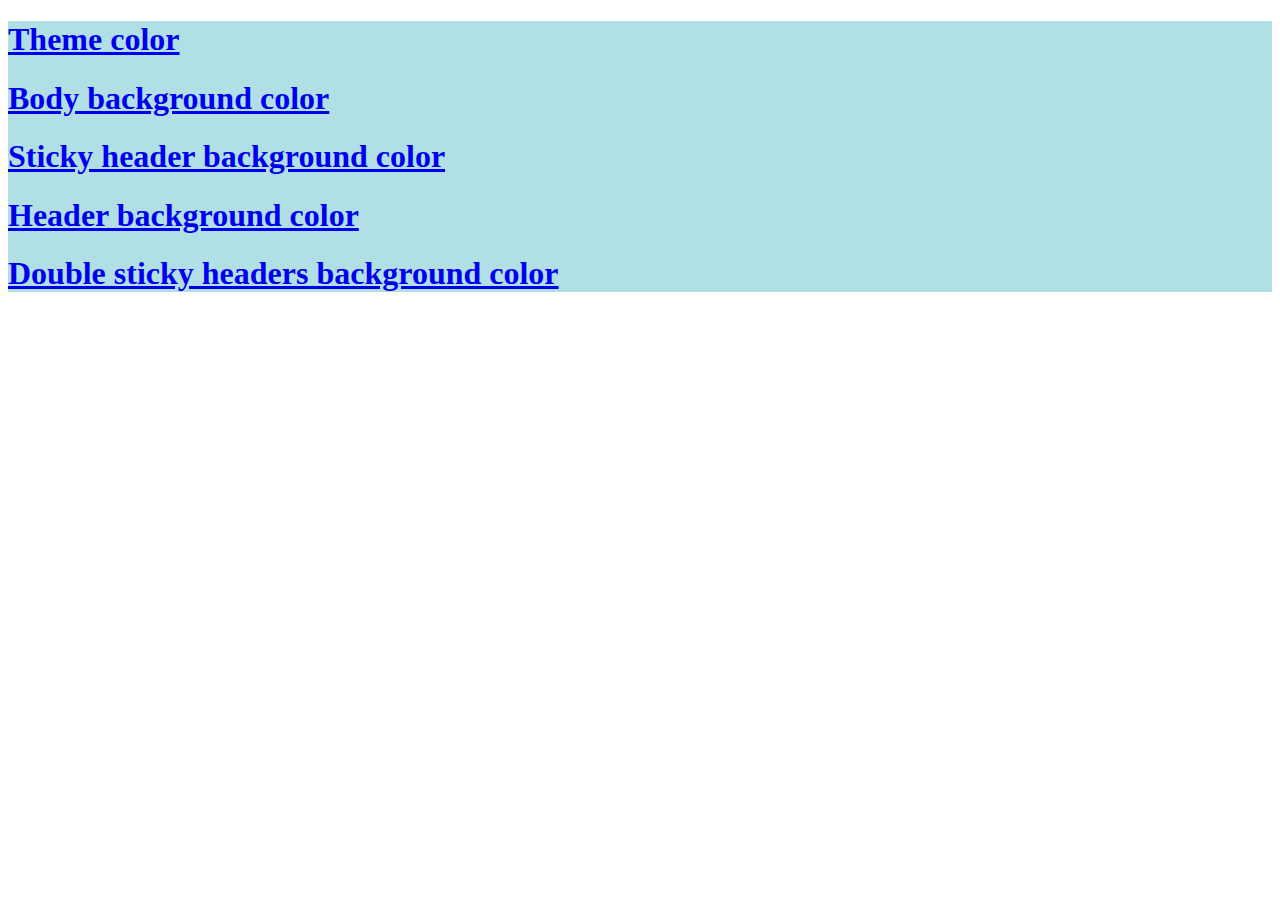
==== colors/index.html @ fb521b76 "Add more examples" ====
<!DOCTYPE html>
<html>
<head>
</head>
<body>
    <div class="content" style="background-color:powderblue;">
        <h1><a href="theme.html">Theme color</a></h1>
        <h1><a href="body.html">Body background color</a></h1>
        <h1><a href="sticky_header.html">Sticky header background color</a></h1>
        <h1><a href="header.html">Header background color</a></h1>
        <h1><a href="double_sticky_header.html">Double sticky headers background color</a></h1>
    </div>
</body>
</html>
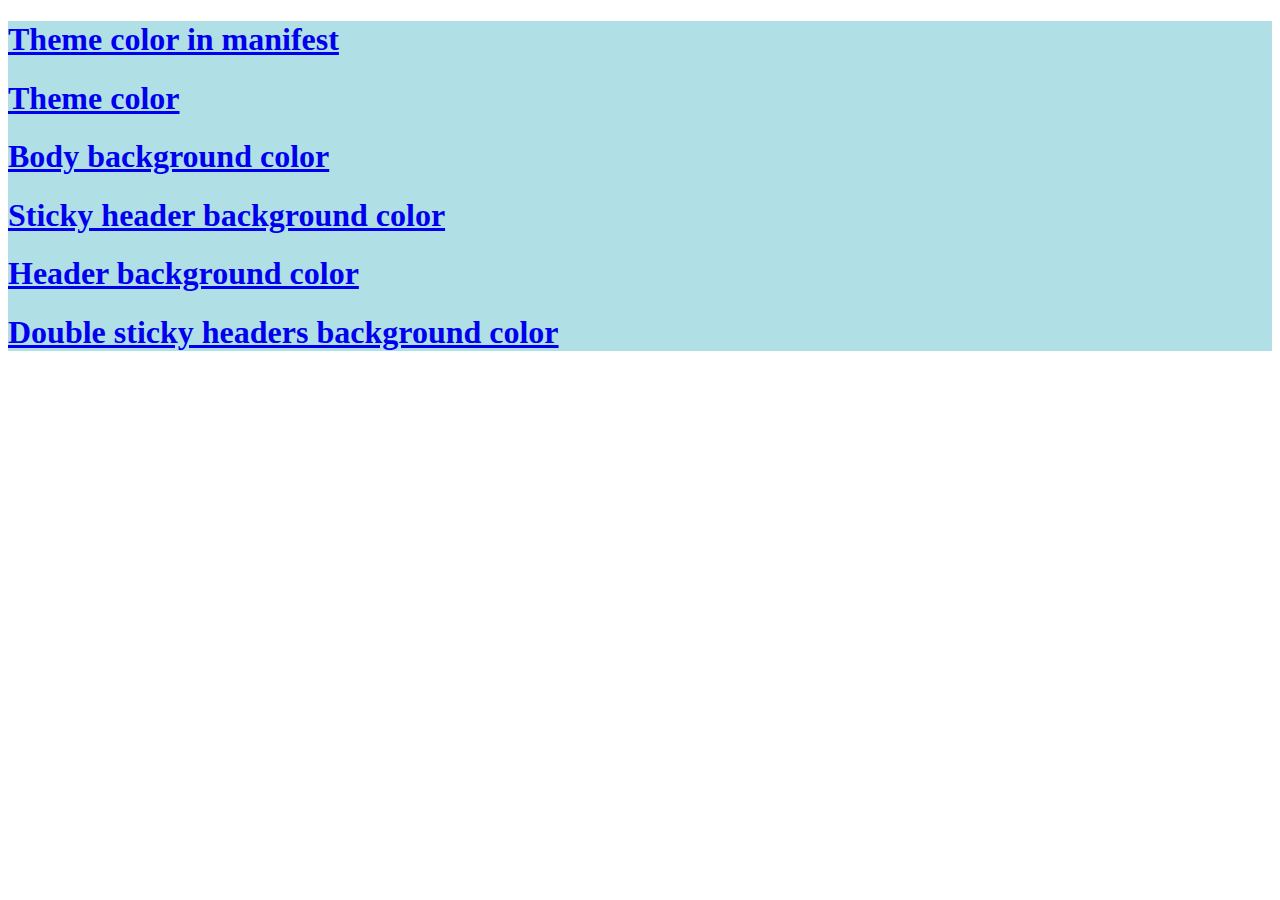
==== commit b7f23b2a: "theme color in manifest" ====
--- a/colors/index.html
+++ b/colors/index.html
@@ -4,6 +4,7 @@
 </head>
 <body>
     <div class="content" style="background-color:powderblue;">
+        <h1><a href="theme.html">Theme color in manifest</a></h1>
         <h1><a href="theme.html">Theme color</a></h1>
         <h1><a href="body.html">Body background color</a></h1>
         <h1><a href="sticky_header.html">Sticky header background color</a></h1>
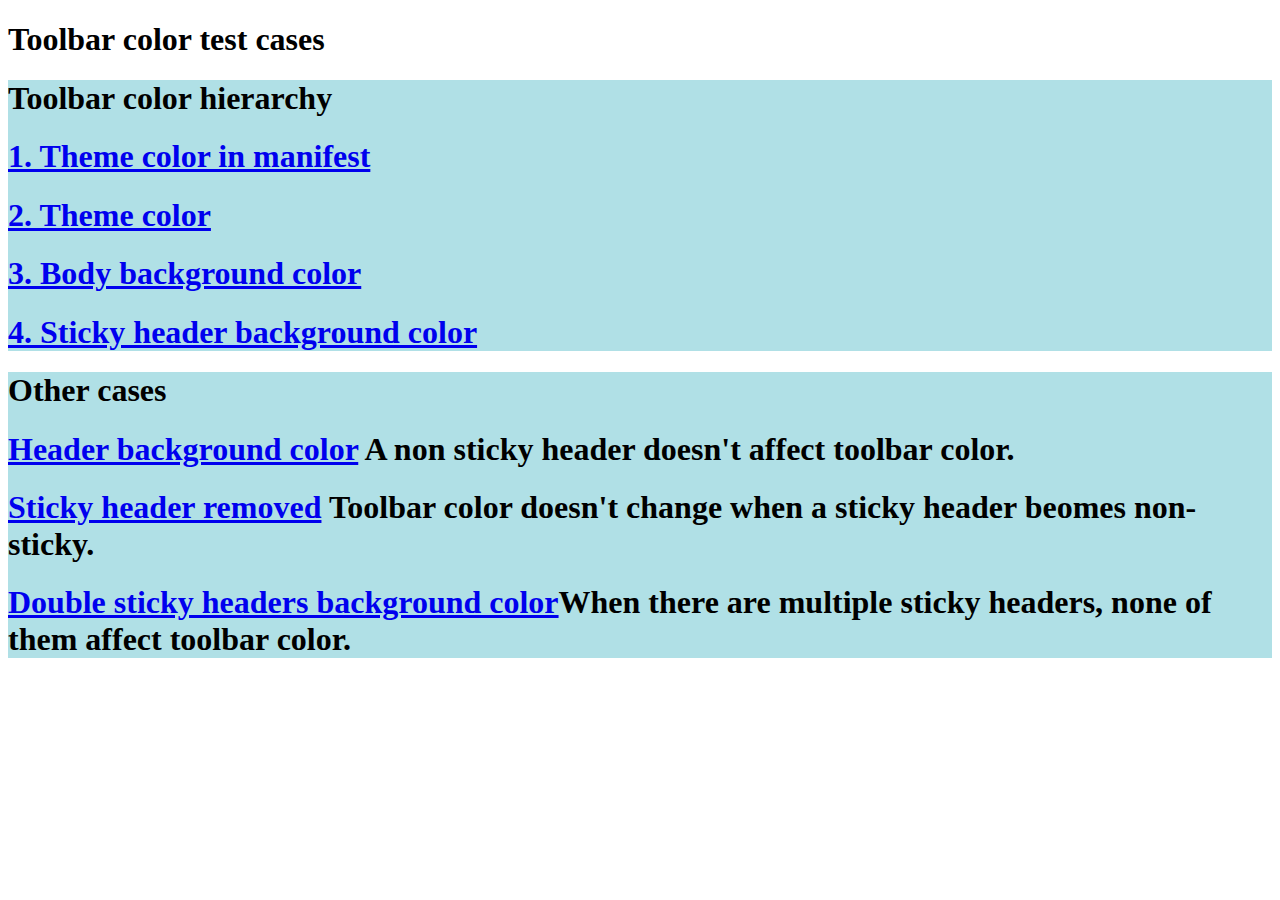
==== commit ec9ae6d5: "Add cases" ====
--- a/colors/index.html
+++ b/colors/index.html
@@ -1,15 +1,21 @@
 <!DOCTYPE html>
 <html>
 <head>
+    <h1>Toolbar color test cases</h1>
 </head>
 <body>
     <div class="content" style="background-color:powderblue;">
-        <h1><a href="theme.html">Theme color in manifest</a></h1>
-        <h1><a href="theme.html">Theme color</a></h1>
-        <h1><a href="body.html">Body background color</a></h1>
-        <h1><a href="sticky_header.html">Sticky header background color</a></h1>
-        <h1><a href="header.html">Header background color</a></h1>
-        <h1><a href="double_sticky_header.html">Double sticky headers background color</a></h1>
+        <h1>Toolbar color hierarchy</h1>
+        <h1><a href="manifest_theme.html">1. Theme color in manifest</a></h1>
+        <h1><a href="theme.html">2. Theme color</a></h1>
+        <h1><a href="body.html">3. Body background color</a></h1>
+        <h1><a href="sticky_header.html">4. Sticky header background color</a></h1>
+    </div>
+    <div class="content" style="background-color:powderblue;">
+        <h1>Other cases</h1>
+        <h1><a href="header.html">Header background color</a> A non sticky header doesn't affect toolbar color.</h1>
+        <h1><a href="header_remove_sticky.html">Sticky header removed</a> Toolbar color doesn't change when a sticky header beomes non-sticky.</h1>
+        <h1><a href="double_sticky_header.html">Double sticky headers background color</a>When there are multiple sticky headers, none of them affect toolbar color.</h1>
     </div>
 </body>
 </html>